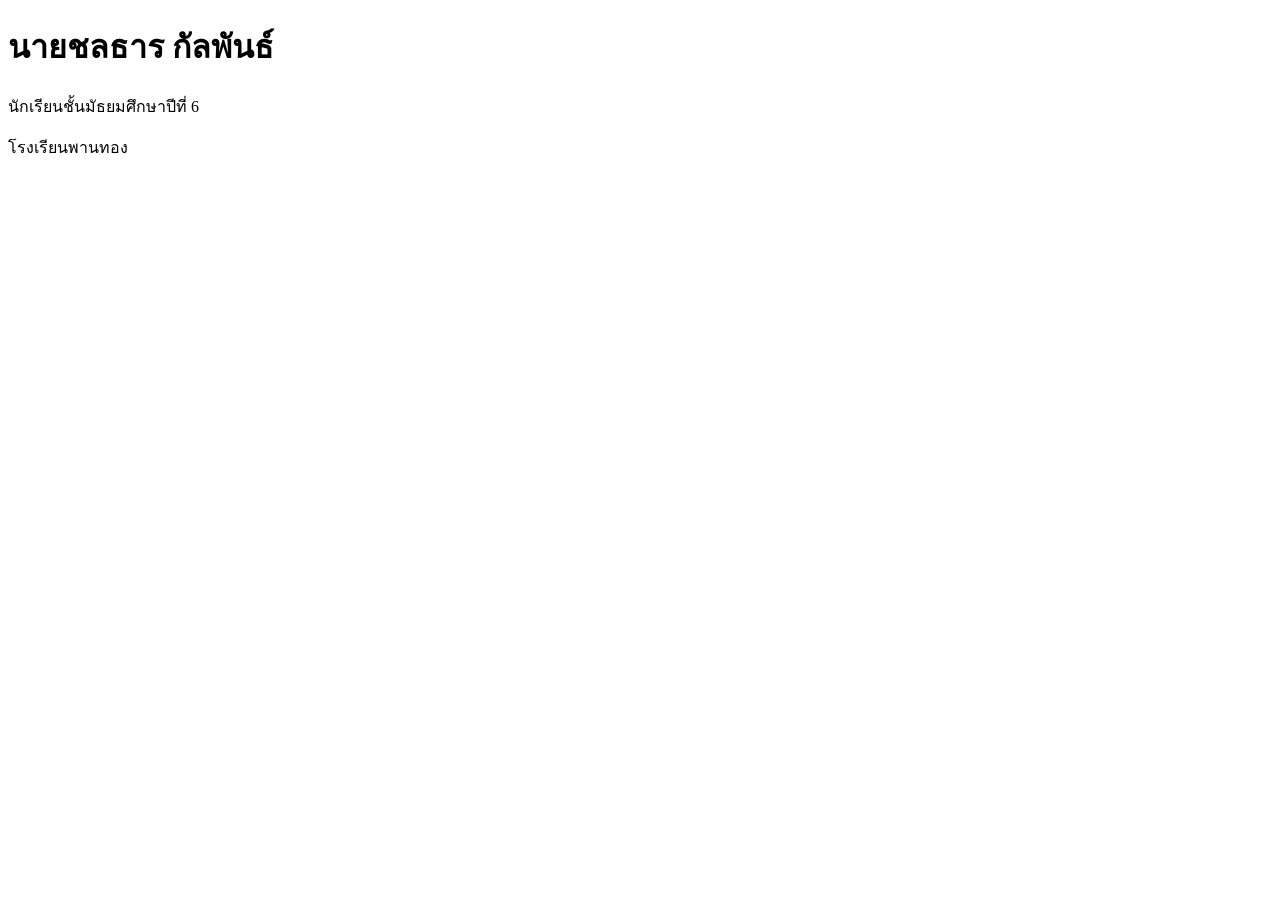
==== profile.html @ d5e4c428 "Create profile.html" ====
<!DOCTYPE html>

<html>

<head>

    <title>Portfolio คุณชลธาร</title>

</head>

<body>



<h1>นายชลธาร กัลพันธ์</h1>



<p>นักเรียนชั้นมัธยมศึกษาปีที่ 6</p>



<p>โรงเรียนพานทอง</p>



</body>

</html>
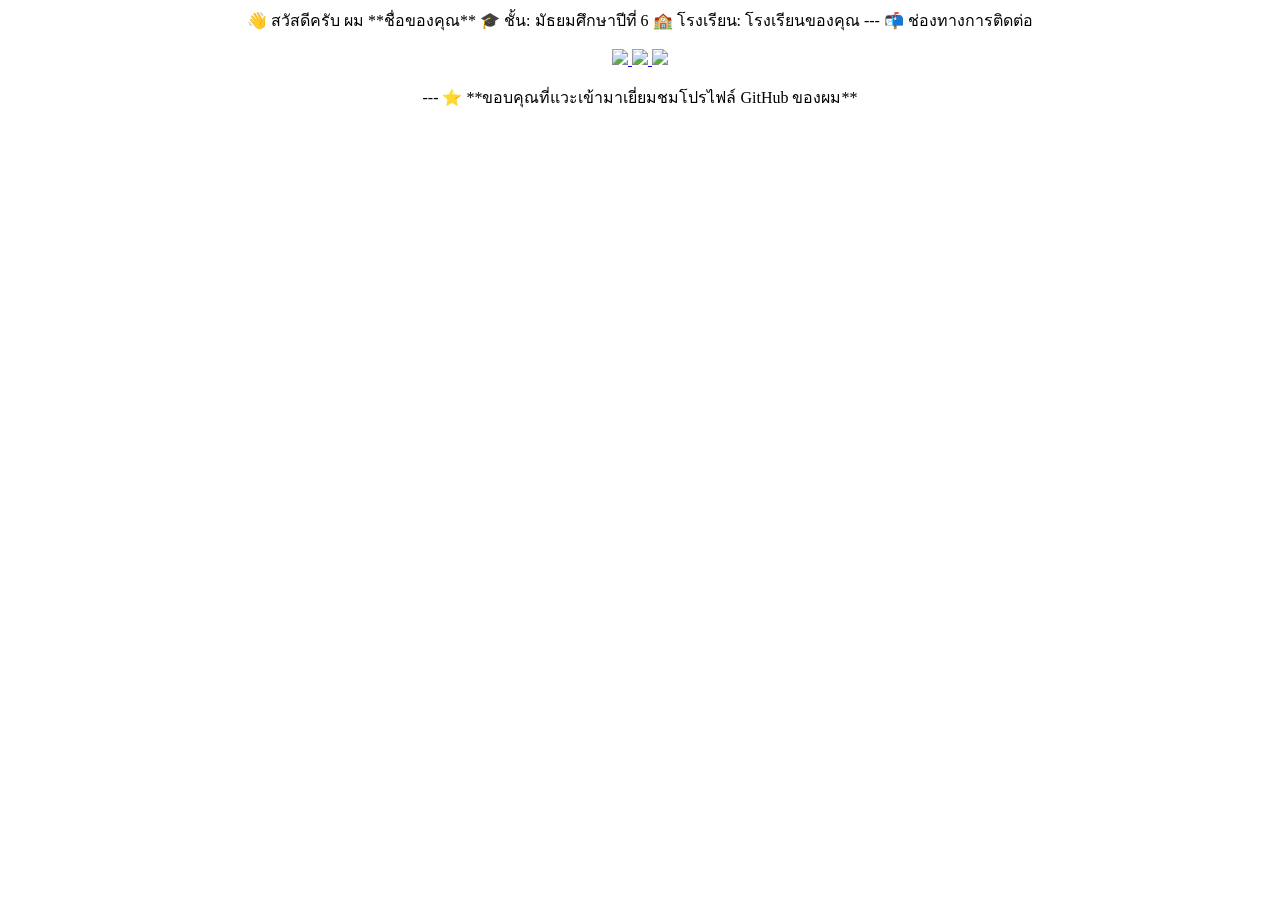
==== commit c33f1eea: "Update profile.html" ====
--- a/profile.html
+++ b/profile.html
@@ -2,28 +2,34 @@
 
 <html>
 
-<head>
+<div align="center">
 
-    <title>Portfolio คุณชลธาร</title>
+ 👋 สวัสดีครับ ผม **ชื่อของคุณ**
 
-</head>
+  🎓 ชั้น: มัธยมศึกษาปีที่ 6
+  🏫 โรงเรียน: โรงเรียนของคุณ
 
-<body>
+---
 
+📬 ช่องทางการติดต่อ
 
+<p align="center">
+  <a href="mailto:your.email@gmail.com">
+    <img src="https://img.shields.io/badge/อีเมล-EA4335?style=for-the-badge&logo=gmail&logoColor=white"/>
+  </a>
 
-<h1>นายชลธาร กัลพันธ์</h1>
+  <a href="https://github.com/yourusername">
+    <img src="https://img.shields.io/badge/GitHub-181717?style=for-the-badge&logo=github&logoColor=white"/>
+  </a>
 
+  <a href="https://www.facebook.com/yourprofile">
+    <img src="https://img.shields.io/badge/Facebook-1877F2?style=for-the-badge&logo=facebook&logoColor=white"/>
+  </a>
+</p>
 
+---
 
-<p>นักเรียนชั้นมัธยมศึกษาปีที่ 6</p>
+⭐ **ขอบคุณที่แวะเข้ามาเยี่ยมชมโปรไฟล์ GitHub ของผม**
 
-
-
-<p>โรงเรียนพานทอง</p>
-
-
-
-</body>
-
+</div>
 </html>
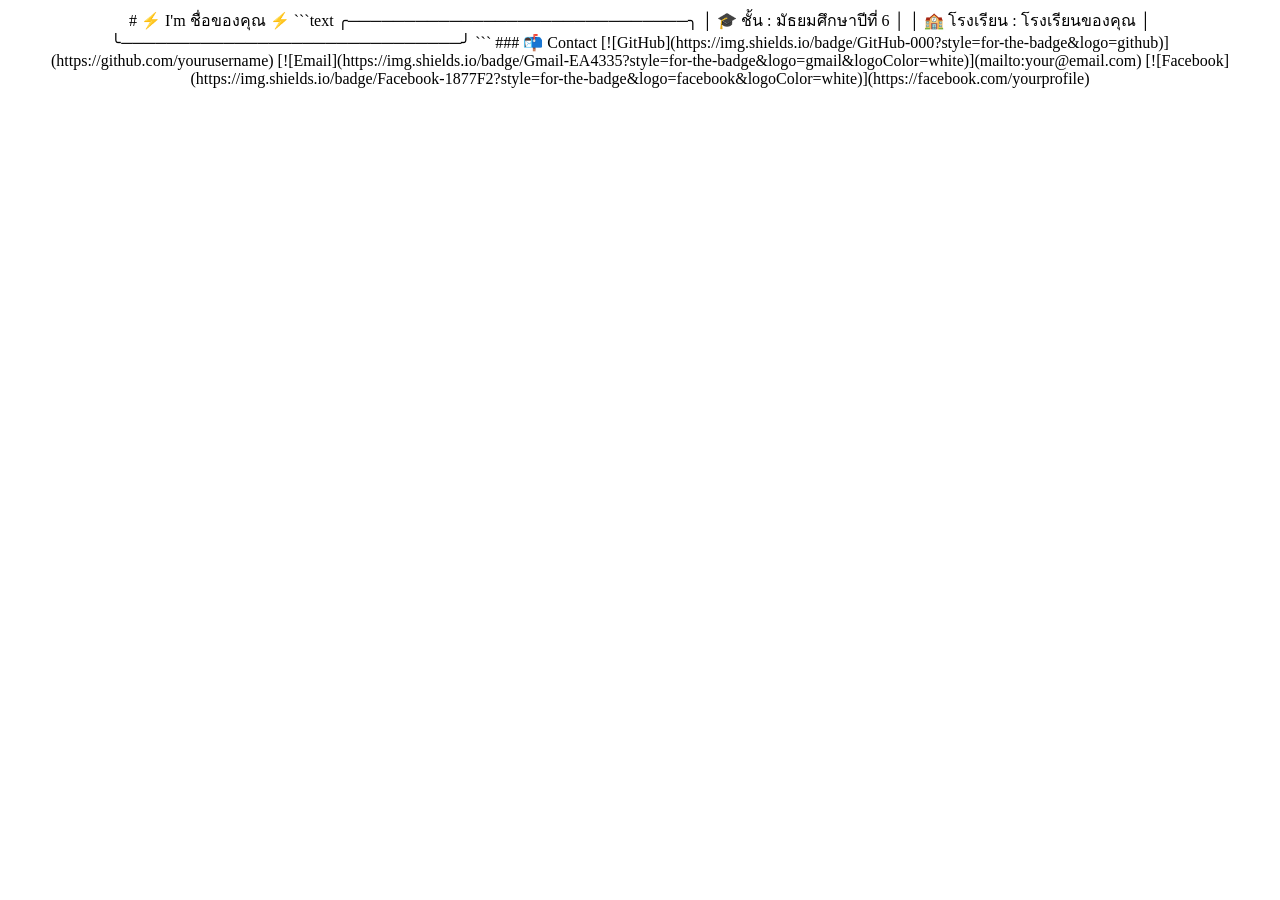
==== commit e6ca257a: "Update profile.html" ====
--- a/profile.html
+++ b/profile.html
@@ -4,32 +4,21 @@
 
 <div align="center">
 
- 👋 สวัสดีครับ ผม **ชื่อของคุณ**
+# ⚡ I'm ชื่อของคุณ ⚡
 
-  🎓 ชั้น: มัธยมศึกษาปีที่ 6
-  🏫 โรงเรียน: โรงเรียนของคุณ
+```text
+╭──────────────────────────────╮
+│ 🎓 ชั้น      : มัธยมศึกษาปีที่ 6 │
+│ 🏫 โรงเรียน : โรงเรียนของคุณ     │
+╰──────────────────────────────╯
+```
 
----
+### 📬 Contact
 
-📬 ช่องทางการติดต่อ
-
-<p align="center">
-  <a href="mailto:your.email@gmail.com">
-    <img src="https://img.shields.io/badge/อีเมล-EA4335?style=for-the-badge&logo=gmail&logoColor=white"/>
-  </a>
-
-  <a href="https://github.com/yourusername">
-    <img src="https://img.shields.io/badge/GitHub-181717?style=for-the-badge&logo=github&logoColor=white"/>
-  </a>
-
-  <a href="https://www.facebook.com/yourprofile">
-    <img src="https://img.shields.io/badge/Facebook-1877F2?style=for-the-badge&logo=facebook&logoColor=white"/>
-  </a>
-</p>
-
----
-
-⭐ **ขอบคุณที่แวะเข้ามาเยี่ยมชมโปรไฟล์ GitHub ของผม**
+[![GitHub](https://img.shields.io/badge/GitHub-000?style=for-the-badge&logo=github)](https://github.com/yourusername)
+[![Email](https://img.shields.io/badge/Gmail-EA4335?style=for-the-badge&logo=gmail&logoColor=white)](mailto:your@email.com)
+[![Facebook](https://img.shields.io/badge/Facebook-1877F2?style=for-the-badge&logo=facebook&logoColor=white)](https://facebook.com/yourprofile)
 
 </div>
+ 
 </html>
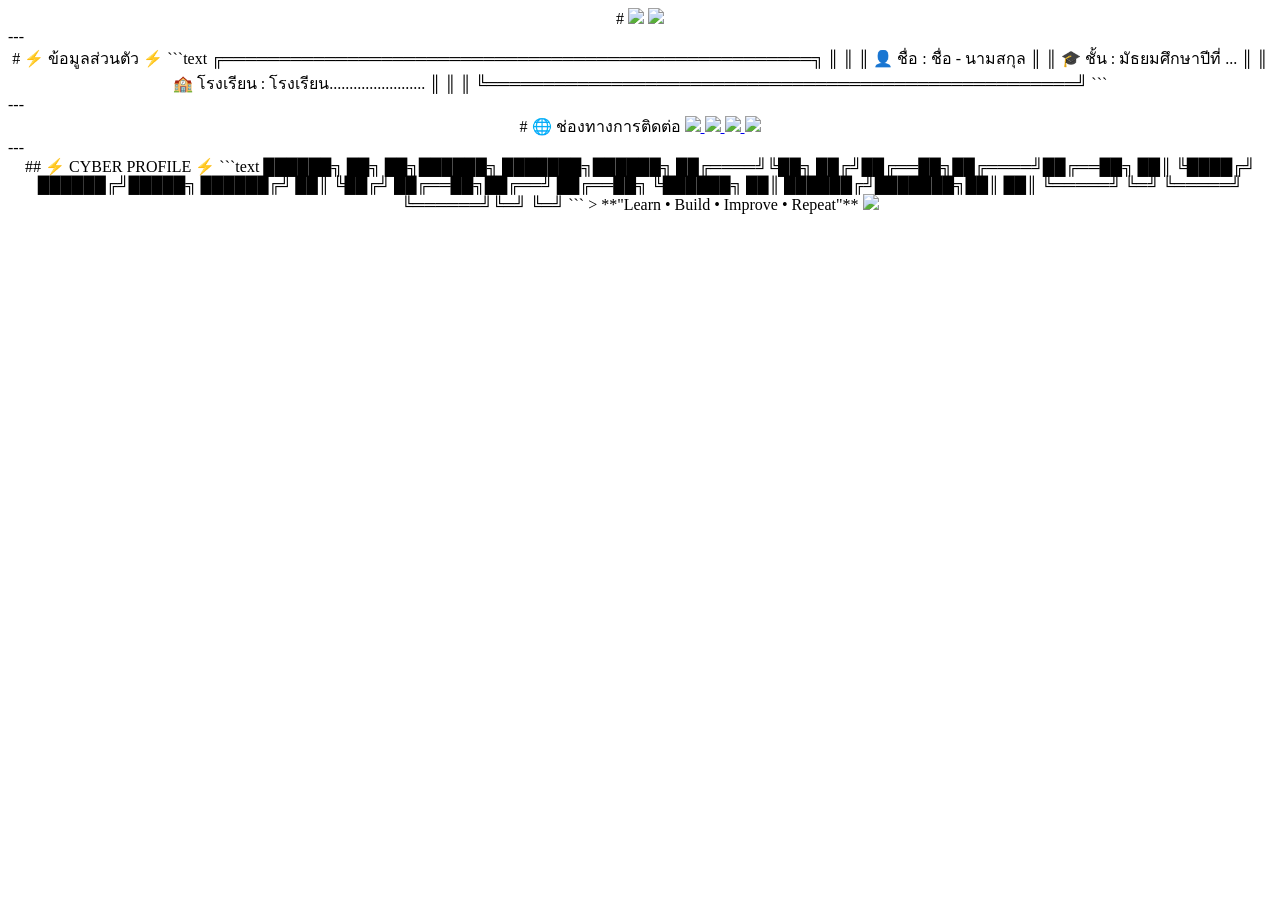
==== commit ce804b5b: "Update profile.html" ====
--- a/profile.html
+++ b/profile.html
@@ -4,20 +4,72 @@
 
 <div align="center">
 
-# ⚡ I'm ชื่อของคุณ ⚡
+# <img src="https://readme-typing-svg.demolab.com?font=Orbitron&weight=700&size=35&duration=3000&pause=1000&color=00F7FF&center=true&vCenter=true&width=700&lines=👋+สวัสดีครับ;ยินดีต้อนรับสู่โปรไฟล์ของผม" />
+
+<img src="https://komarev.com/ghpvc/?username=YOUR_USERNAME&style=for-the-badge&color=00F7FF"/>
+
+</div>
+
+---
+
+<div align="center">
+
+# ⚡ ข้อมูลส่วนตัว ⚡
 
 ```text
-╭──────────────────────────────╮
-│ 🎓 ชั้น      : มัธยมศึกษาปีที่ 6 │
-│ 🏫 โรงเรียน : โรงเรียนของคุณ     │
-╰──────────────────────────────╯
+╔════════════════════════════════════════════════════╗
+║                                                    ║
+║  👤 ชื่อ        : ชื่อ - นามสกุล                  ║
+║  🎓 ชั้น        : มัธยมศึกษาปีที่ ...             ║
+║  🏫 โรงเรียน    : โรงเรียน........................ ║
+║                                                    ║
+╚════════════════════════════════════════════════════╝
 ```
 
-### 📬 Contact
+</div>
 
-[![GitHub](https://img.shields.io/badge/GitHub-000?style=for-the-badge&logo=github)](https://github.com/yourusername)
-[![Email](https://img.shields.io/badge/Gmail-EA4335?style=for-the-badge&logo=gmail&logoColor=white)](mailto:your@email.com)
-[![Facebook](https://img.shields.io/badge/Facebook-1877F2?style=for-the-badge&logo=facebook&logoColor=white)](https://facebook.com/yourprofile)
+---
+
+<div align="center">
+
+# 🌐 ช่องทางการติดต่อ
+
+<a href="https://github.com/YOUR_USERNAME">
+<img src="https://img.shields.io/badge/GitHub-000000?style=for-the-badge&logo=github&logoColor=00F7FF"/>
+</a>
+
+<a href="mailto:YOUR_EMAIL@gmail.com">
+<img src="https://img.shields.io/badge/Gmail-111111?style=for-the-badge&logo=gmail&logoColor=00F7FF"/>
+</a>
+
+<a href="https://facebook.com/YOUR_FACEBOOK">
+<img src="https://img.shields.io/badge/Facebook-111111?style=for-the-badge&logo=facebook&logoColor=00F7FF"/>
+</a>
+
+<a href="https://instagram.com/YOUR_INSTAGRAM">
+<img src="https://img.shields.io/badge/Instagram-111111?style=for-the-badge&logo=instagram&logoColor=00F7FF"/>
+</a>
+
+</div>
+
+---
+
+<div align="center">
+
+## ⚡ CYBER PROFILE ⚡
+
+```text
+██████╗ ██╗   ██╗██████╗ ███████╗██████╗
+██╔════╝╚██╗ ██╔╝██╔══██╗██╔════╝██╔══██╗
+██║      ╚████╔╝ ██████╔╝█████╗  ██████╔╝
+██║       ╚██╔╝  ██╔══██╗██╔══╝  ██╔══██╗
+╚██████╗   ██║   ██████╔╝███████╗██║  ██║
+ ╚═════╝   ╚═╝   ╚═════╝ ╚══════╝╚═╝  ╚═╝
+```
+
+> **"Learn • Build • Improve • Repeat"**
+
+<img src="https://capsule-render.vercel.app/api?type=waving&color=00F7FF&height=120&section=footer"/>
 
 </div>
  
